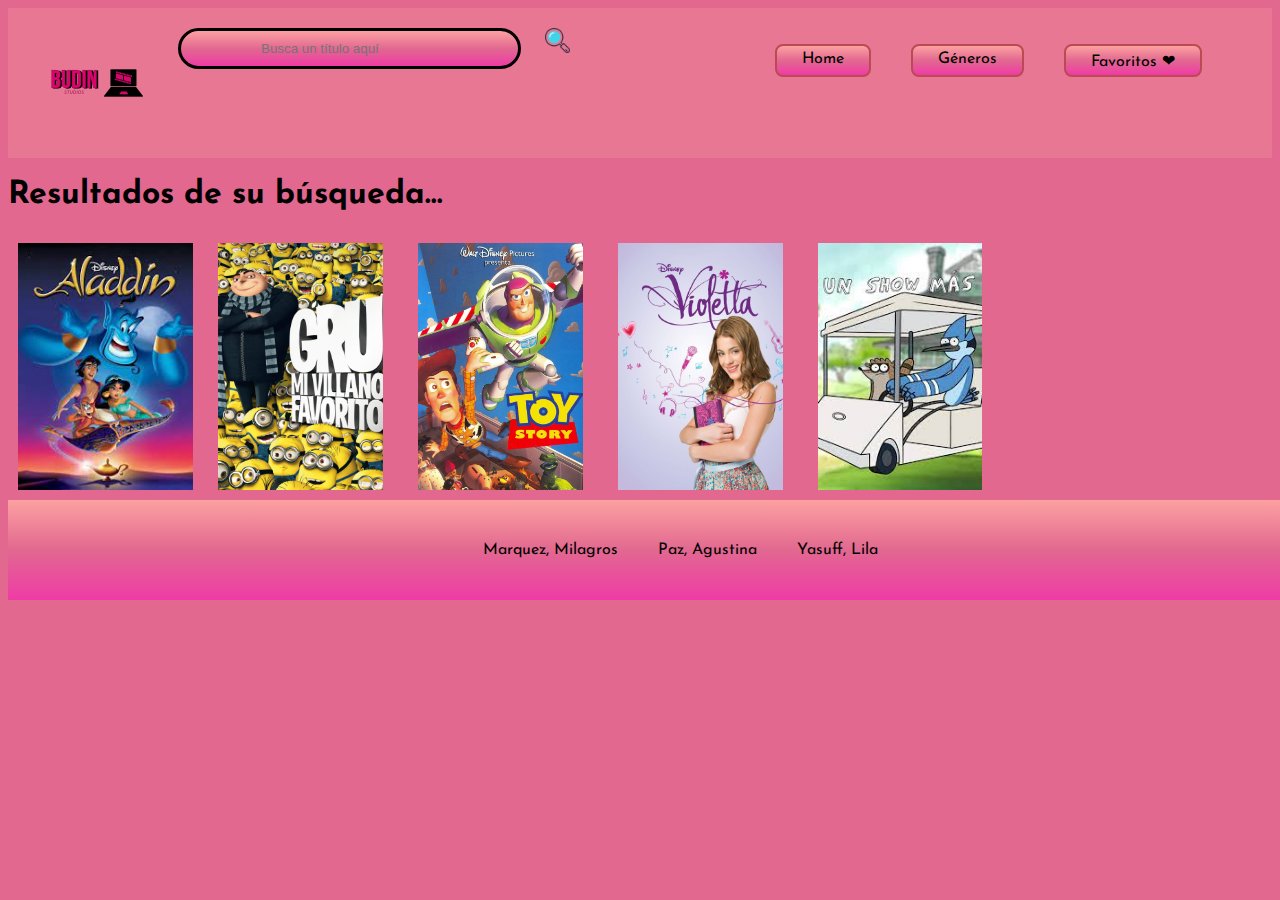
==== busqueda.html @ c39a6310 "Cambios en el html de busqueda" ====
<!DOCTYPE html>
<html lang="en">
<head>
    <meta charset="UTF-8">
    <meta name="viewport" content="width=device-width, initial-scale=1.0">
    <link rel="stylesheet" href="./css/style.css">
    <title>Favoritos</title>
    <link href="https://fonts.googleapis.com/css2?family=Great+Vibes&family=Open+Sans&family=Patrick+Hand&family=Raleway:wght@400;700&family=Work+Sans&display=swap" rel="stylesheet">
    <link href="https://fonts.googleapis.com/css2?family=Bricolage+Grotesque:opsz,wght@10..48,500&family=Josefin+Sans&family=Kalam&family=Open+Sans&family=Raleway:wght@700&family=Roboto:wght@100&family=Work+Sans&display=swap" rel="stylesheet">
    <link href="https://fonts.googleapis.com/css2?family=Anonymous+Pro&family=Bricolage+Grotesque:opsz,wght@10..48,500&family=Italianno&family=Josefin+Sans&family=Kalam&family=Loved+by+the+King&family=Nanum+Brush+Script&family=Nova+Mono&family=Open+Sans&family=Raleway:wght@700&family=Roboto:wght@100&family=Work+Sans&display=swap" rel="stylesheet">
</head>
<body>

<header>  
    <section class="logo">
        <a href="./index1.html"> <img class="logo" src="./img/logo budin.png" alt="logo"></a>
    </section>
    <section class="búsqueda">
        <form action="./busqueda.html">
        <input type="search" name="búsqueda" id="busqueda" placeholder="Busca un título aquí"> <img class="lupa" src="./img/loupe_78956.png" alt="lupa">
        </form>
    </section>
<nav>
    <ul class="navbar">
        <li class="item-header"><a href="./index1.html">Home</a></li>
        <li class="item-header"><a href="./generoS.html">Géneros</a></li>
        <li class="item-header"><a href="./favoritos.html">Favoritos ❤</a></li>
    </ul>
</nav>
    
</header>

<main class="favoritos">

    <h1>Resultados de su búsqueda...</h1>
     <section class="pelisf">
        <div class="pelis">
            <a class="ima" href="./peliculas.html"><img src="./img/aladdin.jfif" alt="Aladdin"></a>
            <a class="ima" href="./peliculas.html"><img src="./img/mivillano.jfif" alt="Mi villano favorito"></a>
            <a class="ima" href="./peliculas.html"><img  src="./img/toystory.jfif" alt="Toy Story"></a>
            <a class="ima" href="./series.html"><img  src="./img/violetta.jfif" alt="Violetta"></a>
            <a class="ima" href="./series.html"><img  src="./img/unshowmas.jfif" alt="Un Show Más"></a>



        </div>
        </section>
        
       
    
    </main>

<footer >
    <ul class="nombres">
      <li class="nombre1">Marquez, Milagros</li>
      <li class="nombre1">Paz, Agustina</li>
      <li class="nombre1">Yasuff, Lila</li>
    </ul>  
  </footer>
  </body>
  </html>
---- css/style.css ----
/**GENERAL**/
h1 {
    font-family: 'Josefin Sans', sans-serif;
}

li {
    font-family: 'Josefin Sans', sans-serif;
}

p{
    font-family: 'Josefin Sans', sans-serif;
    background-color: rgba(148, 139, 139, 0);
    text-align: justify;
    line-height: 25px;
    background-color: rgba(231, 147, 190, 0.244);
}
body{
    background-color: rgb(226 104 144);
    
     }


.añadirfav{
    background: linear-gradient(rgb(255, 253, 253), rgb(235, 235, 235), rgb(245, 245, 245));
    padding: 5px 25px;
    border-radius: 8px;
}
h2  {
    font-family: 'Josefin Sans', sans-serif;
}

.añadirfav:hover {
transform: scale(1.2);
}


/* Footer*/
.nombres {
    background: linear-gradient(rgb(252, 161, 161), rgb(226, 104, 144), rgb(239, 59, 166));
    display: flex;
    font-family: 'Raleway', sans-serif;
    margin: 0px;
    height: 100px;
    justify-content: center;
    width: 100%;
}
.nombre1 {
    display: flex;
    margin: 20px;
    align-items: center;
}

/** HEADER**/

header {
    background: rgb(252 161 161 / 26%);
    display: flex;
    flex-direction: row;
    justify-content: center;
    font-family: "Burbank Small", Arial, Helvetica, sans-serif;
    
}

.navbar {
    list-style-type: none;
    display: flex;
    flex-direction: row;
}

nav {
    width: 100%;
}
.item-header {
    margin: 20px; 
    background: linear-gradient(rgb(252, 161, 161), rgb(226, 104, 144), rgb(239, 59, 166));
    border: 2px solid rgb(187, 74, 83);
    padding: 5px 25px;
    border-radius: 8px;
    font-family: 'Josefin Sans', sans-serif;
    text-align: center;
}

.item-header:hover{
    transform: scale(1.6);
}

a {
    text-decoration: none;
    color: rgb(0, 0, 0);
}
.logo {
   width: 150px;
   height: 150px;
 
}
.búsqueda {
    width: 100%;
}

input {
    margin: 20px; 
    background: linear-gradient(rgb(252, 161, 161), rgb(226, 104, 144), rgb(239, 59, 166));
    border: 3px solid rgb(0, 0, 0);
    padding: 10px 80px;
    border-radius: 90px;
}


.lupa {
    width: 25px;
}

/**ESTO ES INDEX HTML**/


.pelis {
    display: flex; 
}

.ima {
 justify-self: center;
}

.ima:hover {
    transform: scale(1.3);   
}
.pelis {
    display: flex;
    height: 267px;
 }
 .serie {
display: flex;
height: 267px;
 }
 .popu {
display: flex;
height: 267px;
     }
 .ima {
display: flex;
width: 180px;
margin: 10px;
 }

/**ESTO ES PELICULAS HTML**/
.listadepeliculas {
    display: flex;
    flex-direction: column;

}
.aladdin {
background-image: url(../img/aladdin.jfif);
height: 300px;
width: 200px;
background-size: cover;
background-position: 100% 100%;
display: flex;
margin-top: 10px;


}
.listaladdin {
list-style-type: none;
display: flex;
flex-direction: column;
justify-content: space-evenly;
}

.trailer{
    display: flex;
    flex-direction: row;
    margin-left: 250px;
    margin-top: 100px;
}
/**ESTO ES SERIES HTML**/
.listadeseries {
    display: flex;
    flex-direction: column;

}
.floricienta {
background-image: url(../img/floricienta.jfif);
height: 300px;
width: 200px;
background-size: cover;
background-position: 100% 100%;
display: flex;
margin-top: 10px;
}
.listaflor {
list-style-type: none;
display: flex;
flex-direction: column;
justify-content: space-evenly;
}
.papa {
    display: flex;
}
.parrafo {
    display: flex;
    width: 500px;
}
.floritrailer{
    display: flex;
    flex-direction: row;
    margin-left: 250px;
    margin-top: 100px;
}
/*ESTO ES FAVORITOS HTML**/



/**Esto es generO**/
.g{
    display: flex;
    height: 267px;
    margin: 10px;
    width: 180px;
}
.foto{
    display: flex;
}


/**Esto es generoSS**/
.tipos{
    color: black;
    font-size: medium;
}
.listgen{
    list-style: none;
    margin: 20px; 
    background: linear-gradient(rgb(255, 253, 253), rgb(235, 235, 235), rgb(245, 245, 245));
    border: 2px solid rgb(228, 228, 228);
    padding: 2px 25px;
    border-radius: 8px;
    font-family: 'Josefin Sans', sans-serif;
    text-align: center;
    width: 150px;
}

.listgen:hover{
    transform: scale(1.6);
}

/**MEDIA**/
@media(max-width:420px){


/**HEADER**/
header {
flex-wrap: wrap;
display: flex;
justify-content: center;
}

ul.navbar { 
    margin: 0px;
    padding: 0px; 
}

.item-header {
    align-items: center; 
    margin: 9px;
}

form {
display: flex;
justify-content: center;
flex-direction: row;
}

.lupa{
    width: 40px;
    height: 40px;
}
.logo{
    width: 150px;
    height: 150px;
}

/**FOOTER**/
footer {
    flex-wrap: wrap;
    display: flex;
}

h1{
    font-size: medium;
}

.nombre1{
    font-size: medium;
}

/** MAIN **/
.pelis{ 
    display:flex;
    flex-direction: column;
    justify-content: center;
    align-items: center;
}
.ima{
    height: 80%;
    width: 80%;
}
.serie{
    display:flex;
    flex-direction: column;
    justify-content: center;
    align-items: center;
}
.popu{
    display:flex;
    flex-direction: column;
    justify-content: center;
    align-items: center;
}
/**Media Pelicula**/
.listaladdin{
    display: flex;
    flex-direction: column;
}
.papa{
    display: flex;
    flex-direction: column;
}
.trailer{
    margin-left: 0px;
}
/**Media Serie**/
.floritrailer{
    margin-left: 0px;
}
.listaflor{
    margin-left: 0px;
}


.pelis{
    display:flex;   
    flex-direction: row;
}
.serie{
    display:flex;   
    flex-direction: row;
}
}
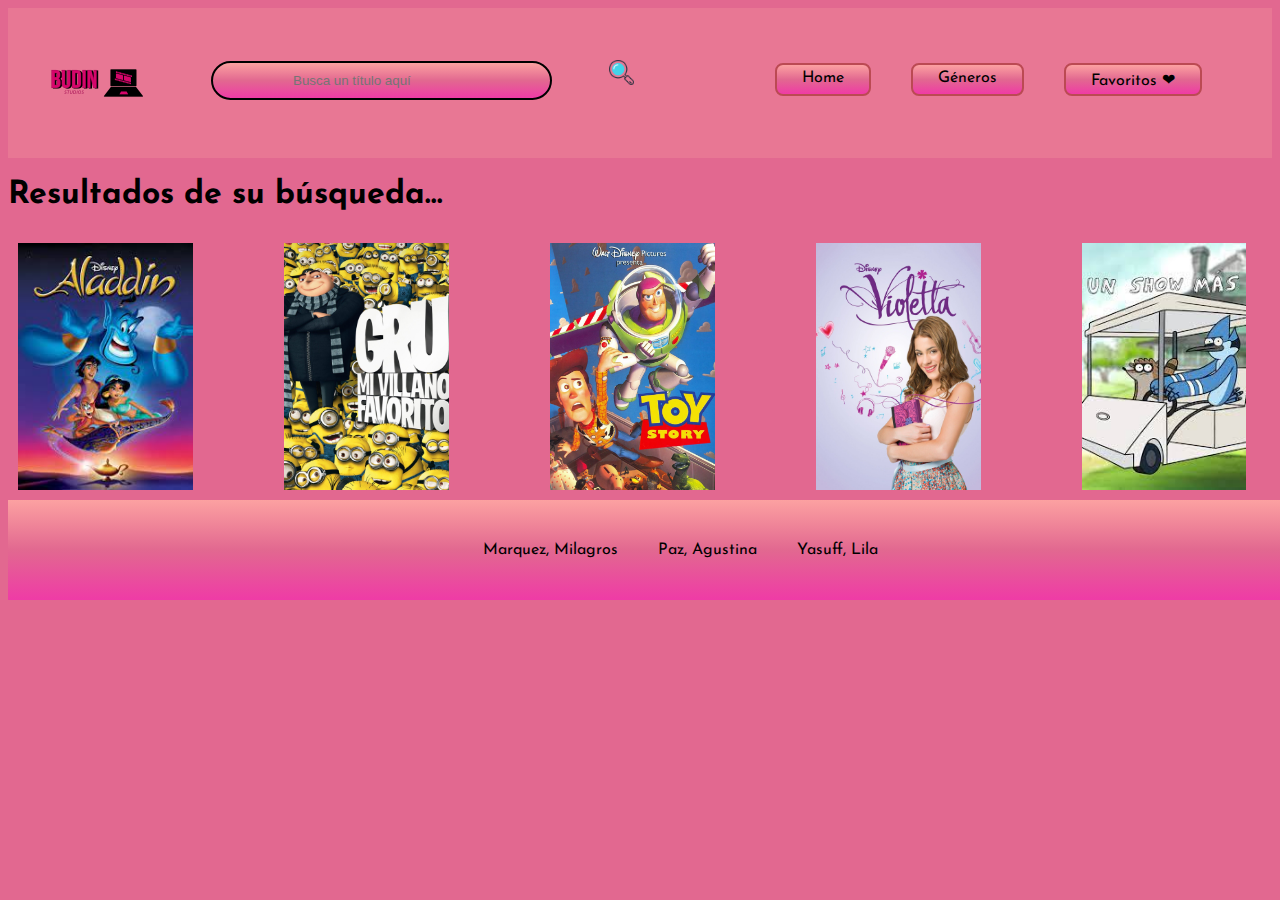
==== commit 19bd4661: "Subo cambios en el js de series" ====
--- a/busqueda.html
+++ b/busqueda.html
@@ -57,5 +57,7 @@
       <li class="nombre1">Yasuff, Lila</li>
     </ul>  
   </footer>
+
+  <script src="../pi-grupo5--haybudin/js/busqueda.js"></script>
   </body>
   </html>
--- a/css/style.css
+++ b/css/style.css
@@ -66,6 +66,7 @@
     list-style-type: none;
     display: flex;
     flex-direction: row;
+    margin-top: 35px;
 }
 
 nav {
@@ -99,9 +100,9 @@
 }
 
 input {
-    margin: 20px; 
+    margin: 53px; 
     background: linear-gradient(rgb(252, 161, 161), rgb(226, 104, 144), rgb(239, 59, 166));
-    border: 3px solid rgb(0, 0, 0);
+    border: 2.5px solid rgb(0, 0, 0);
     padding: 10px 80px;
     border-radius: 90px;
 }
@@ -128,6 +129,7 @@
 .pelis {
     display: flex;
     height: 267px;
+    justify-content: space-between;
  }
  .serie {
 display: flex;
@@ -137,7 +139,7 @@
 display: flex;
 height: 267px;
      }
- .ima {
+a.ima {
 display: flex;
 width: 180px;
 margin: 10px;
@@ -180,7 +182,6 @@
 
 }
 .floricienta {
-background-image: url(../img/floricienta.jfif);
 height: 300px;
 width: 200px;
 background-size: cover;
@@ -209,7 +210,14 @@
 }
 /*ESTO ES FAVORITOS HTML**/
 
-
+.pelisfavoritos {
+    display: flex;
+    height: 267px;
+ }
+ .seriefavoritos {
+display: flex;
+height: 267px;
+ }
 
 /**Esto es generO**/
 .g{
@@ -244,11 +252,13 @@
     transform: scale(1.6);
 }
 
+
+
 /**MEDIA**/
 @media(max-width:420px){
 
 
-/**HEADER**/
+/**HEADER MEDIA**/
 header {
 flex-wrap: wrap;
 display: flex;
@@ -265,6 +275,10 @@
     margin: 9px;
 }
 
+input {
+   width: 70%;
+}
+
 form {
 display: flex;
 justify-content: center;
@@ -276,11 +290,11 @@
     height: 40px;
 }
 .logo{
-    width: 150px;
-    height: 150px;
-}
-
-/**FOOTER**/
+    width: 220px;
+    height: 220px;
+}
+
+/**FOOTER MEDIA**/
 footer {
     flex-wrap: wrap;
     display: flex;
@@ -294,30 +308,36 @@
     font-size: medium;
 }
 
-/** MAIN **/
-.pelis{ 
-    display:flex;
-    flex-direction: column;
-    justify-content: center;
-    align-items: center;
-}
-.ima{
-    height: 80%;
-    width: 80%;
-}
-.serie{
-    display:flex;
-    flex-direction: column;
-    justify-content: center;
-    align-items: center;
-}
-.popu{
-    display:flex;
-    flex-direction: column;
-    justify-content: center;
-    align-items: center;
-}
-/**Media Pelicula**/
+.nombres {
+    padding: 0px;
+}
+/** MAIN INDEX **/
+
+.mainindex {
+    display: flex;
+    justify-content: center;
+    align-items: center;
+    flex-direction: column;
+}
+.indexpelis {
+    display: flex;
+    justify-content: center;
+    align-items: center;
+    flex-direction: column;
+}
+
+.pelis {
+    display: flex;
+    justify-content: center;
+    align-items: center;
+    flex-direction: column;
+    height: fit-content;
+}
+.pelis img {
+    width: 100%;
+}
+
+/**MEDIA PELÍCULA**/
 .listaladdin{
     display: flex;
     flex-direction: column;
@@ -329,7 +349,7 @@
 .trailer{
     margin-left: 0px;
 }
-/**Media Serie**/
+/**MEDIA SERIE**/
 .floritrailer{
     margin-left: 0px;
 }
@@ -337,13 +357,21 @@
     margin-left: 0px;
 }
 
-
-.pelis{
+.pelisfavoritos{
     display:flex;   
     flex-direction: row;
 }
-.serie{
+.seriefavoritos{
     display:flex;   
     flex-direction: row;
 }
+
+/**GENEROS MEDIA**/
+.ul-listgen {
+    padding: 0px;
+    display: flex;
+    justify-content: center;
+    align-items: center;
+    flex-direction: column;
+}
 }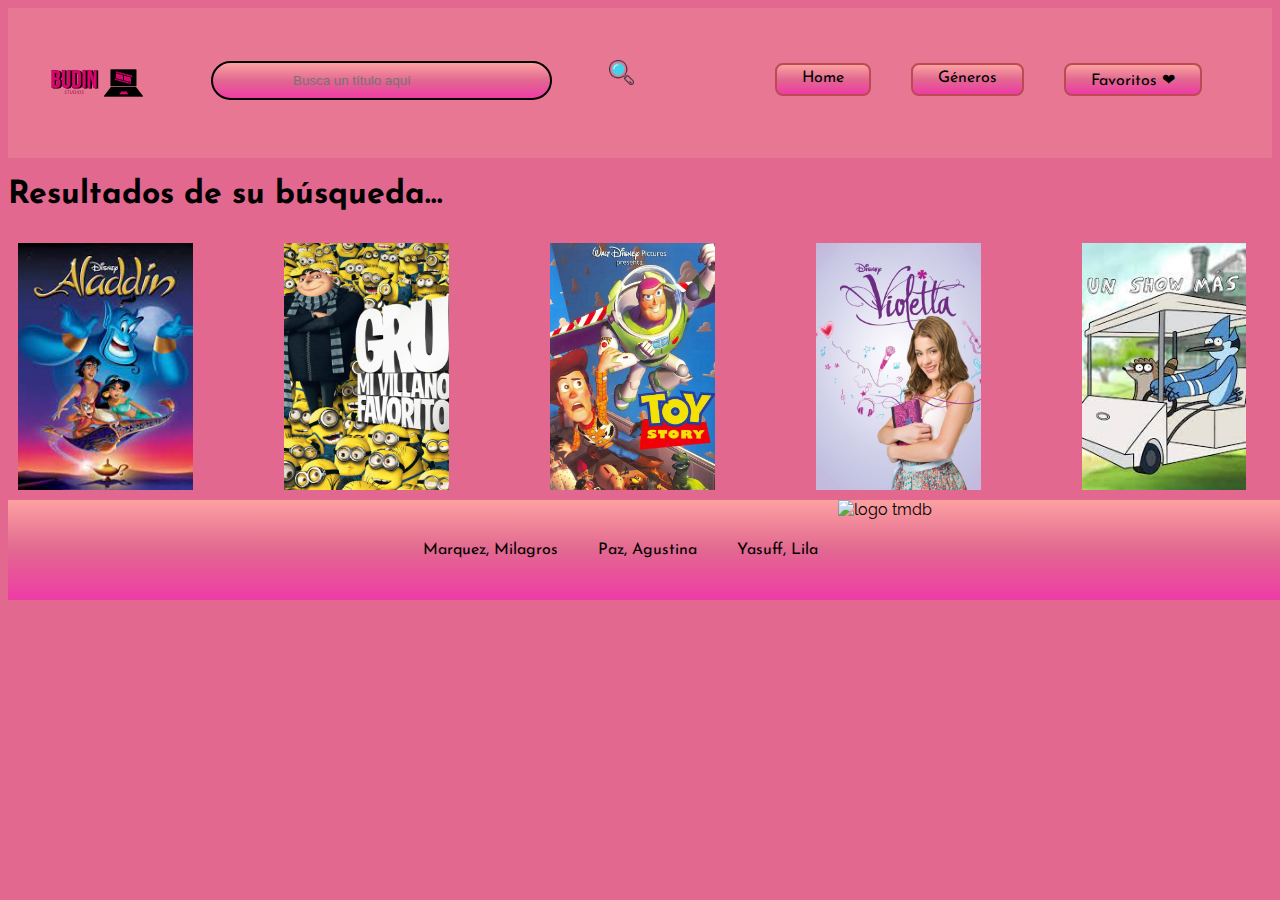
==== commit fa719e9b: "peliculas,agregue el logo en todos,empece busqueda" ====
--- a/busqueda.html
+++ b/busqueda.html
@@ -17,7 +17,7 @@
     </section>
     <section class="búsqueda">
         <form action="./busqueda.html">
-        <input type="search" name="búsqueda" id="busqueda" placeholder="Busca un título aquí"> <img class="lupa" src="./img/loupe_78956.png" alt="lupa">
+        <input type="search" name="busqueda" id="busqueda" placeholder="Busca un título aquí"> <img class="lupa" src="./img/loupe_78956.png" alt="lupa">
         </form>
     </section>
 <nav>
@@ -33,7 +33,7 @@
 <main class="favoritos">
 
     <h1>Resultados de su búsqueda...</h1>
-     <section class="pelisf">
+     <section id="resulta" class="pelisf">
         <div class="pelis">
             <a class="ima" href="./peliculas.html"><img src="./img/aladdin.jfif" alt="Aladdin"></a>
             <a class="ima" href="./peliculas.html"><img src="./img/mivillano.jfif" alt="Mi villano favorito"></a>
@@ -55,6 +55,7 @@
       <li class="nombre1">Marquez, Milagros</li>
       <li class="nombre1">Paz, Agustina</li>
       <li class="nombre1">Yasuff, Lila</li>
+      <img  class = "tmdb"   src="https://www.themoviedb.org/assets/2/v4/logos/v2/blue_short-8e7b30f73a4020692ccca9c88bafe5dcb6f8a62a4c6bc55cd9ba82bb2cd95f6c.svg" alt="logo tmdb">
     </ul>  
   </footer>
 
--- a/css/style.css
+++ b/css/style.css
@@ -16,9 +16,8 @@
     background-color: rgba(231, 147, 190, 0.244);
 }
 body{
-    background-color: rgb(226 104 144);
-    
-     }
+    background-color: rgb(226 104 144);    
+}
 
 
 .añadirfav{
@@ -33,6 +32,11 @@
 .añadirfav:hover {
 transform: scale(1.2);
 }
+.tyf{
+    list-style: none;
+
+}
+
 
 
 /* Footer*/
@@ -50,6 +54,11 @@
     margin: 20px;
     align-items: center;
 }
+.tmdb{
+    width: 120px;
+    
+}
+
 
 /** HEADER**/
 
@@ -119,9 +128,7 @@
     display: flex; 
 }
 
-.ima {
- justify-self: center;
-}
+
 
 .ima:hover {
     transform: scale(1.3);   
@@ -144,6 +151,7 @@
 width: 180px;
 margin: 10px;
  }
+
 
 /**ESTO ES PELICULAS HTML**/
 .listadepeliculas {
@@ -208,6 +216,9 @@
     margin-left: 250px;
     margin-top: 100px;
 }
+
+
+
 /*ESTO ES FAVORITOS HTML**/
 
 .pelisfavoritos {
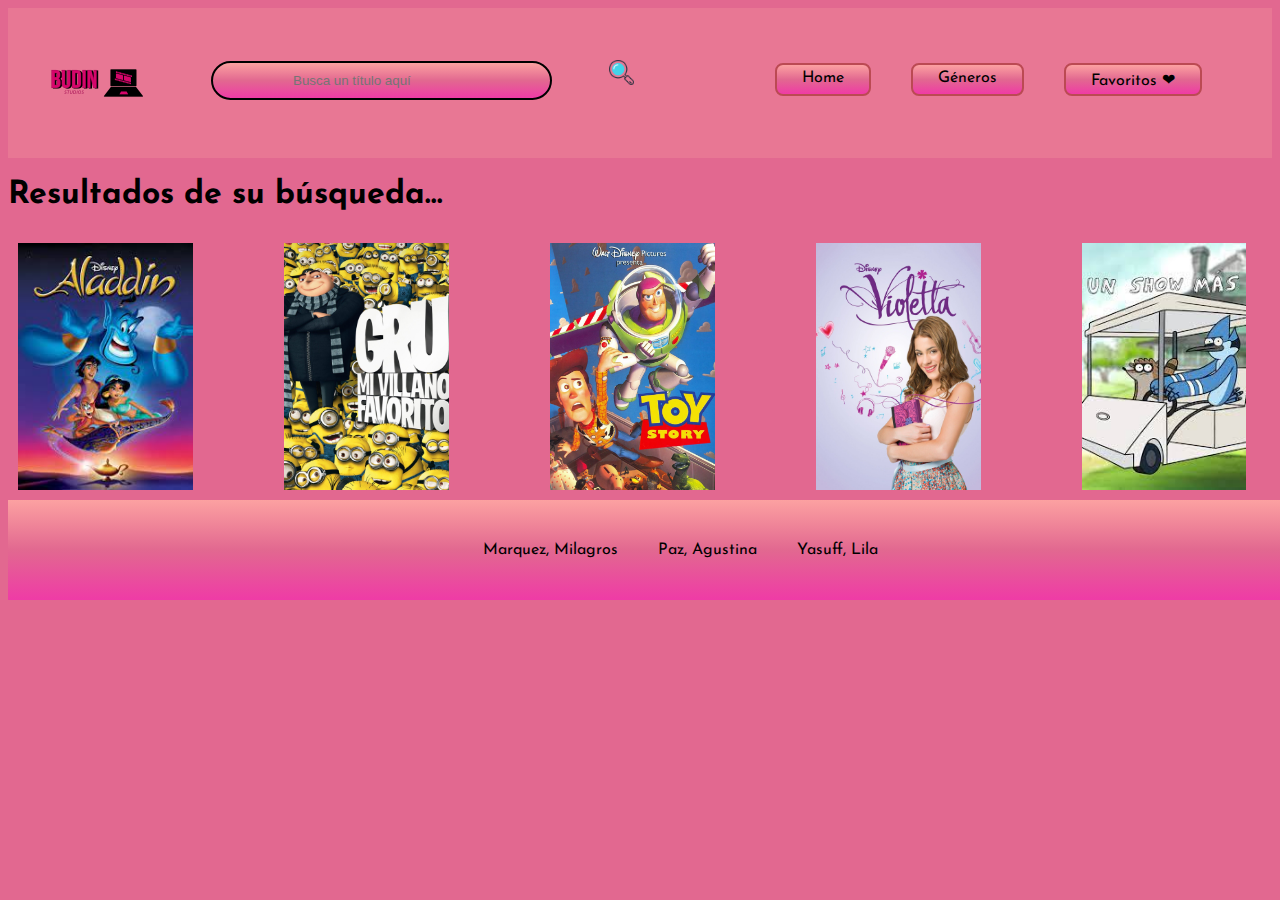
==== commit 08577157: "agrego cambios en html y js" ====
--- a/busqueda.html
+++ b/busqueda.html
@@ -17,7 +17,7 @@
     </section>
     <section class="búsqueda">
         <form action="./busqueda.html">
-        <input type="search" name="busqueda" id="busqueda" placeholder="Busca un título aquí"> <img class="lupa" src="./img/loupe_78956.png" alt="lupa">
+        <input type="search" name="búsqueda" id="busqueda" placeholder="Busca un título aquí"> <img class="lupa" src="./img/loupe_78956.png" alt="lupa">
         </form>
     </section>
 <nav>
@@ -33,7 +33,7 @@
 <main class="favoritos">
 
     <h1>Resultados de su búsqueda...</h1>
-     <section id="resulta" class="pelisf">
+     <section  class="pelisf">
         <div class="pelis">
             <a class="ima" href="./peliculas.html"><img src="./img/aladdin.jfif" alt="Aladdin"></a>
             <a class="ima" href="./peliculas.html"><img src="./img/mivillano.jfif" alt="Mi villano favorito"></a>
@@ -55,7 +55,6 @@
       <li class="nombre1">Marquez, Milagros</li>
       <li class="nombre1">Paz, Agustina</li>
       <li class="nombre1">Yasuff, Lila</li>
-      <img  class = "tmdb"   src="https://www.themoviedb.org/assets/2/v4/logos/v2/blue_short-8e7b30f73a4020692ccca9c88bafe5dcb6f8a62a4c6bc55cd9ba82bb2cd95f6c.svg" alt="logo tmdb">
     </ul>  
   </footer>
 
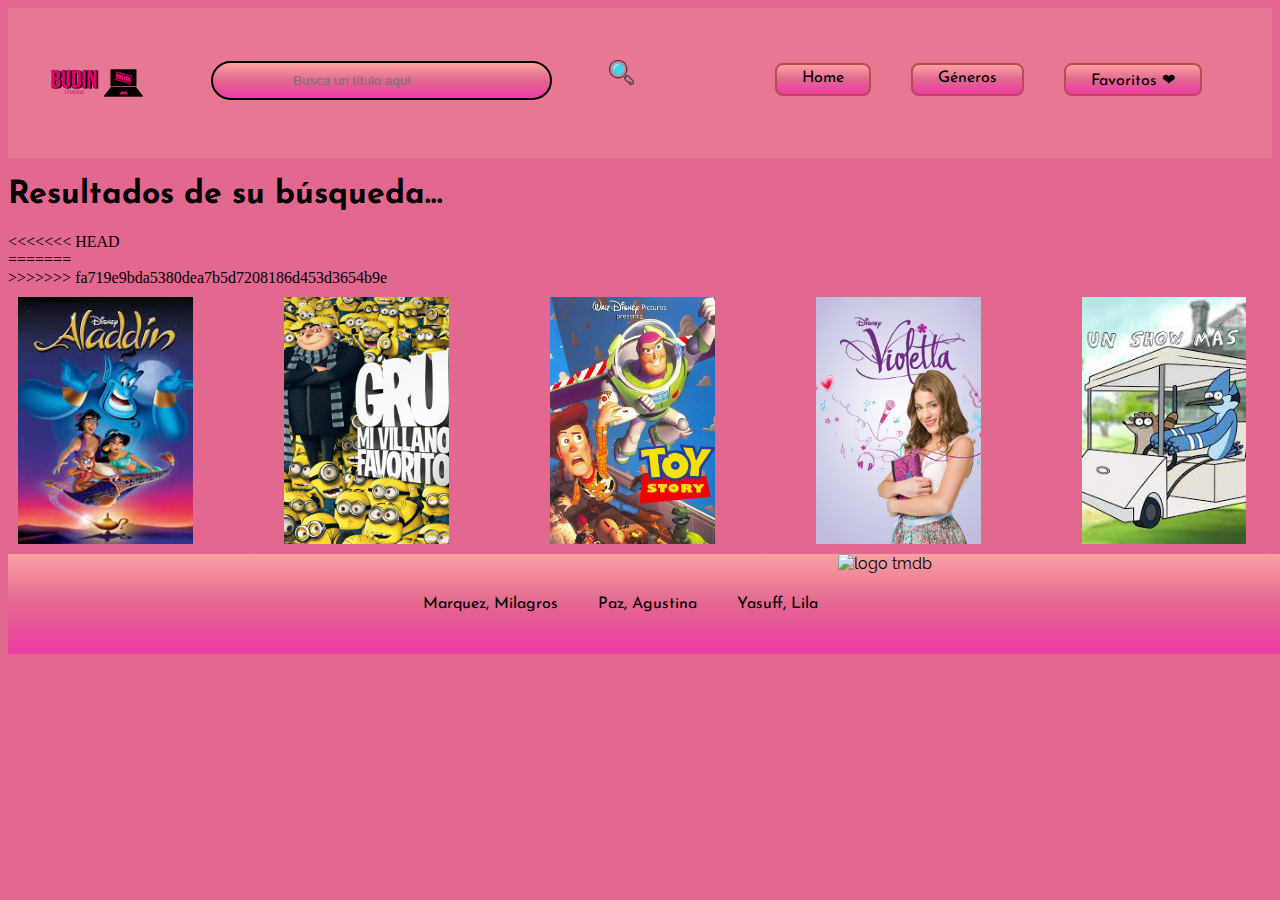
==== commit 77ee7344: "detalles" ====
--- a/busqueda.html
+++ b/busqueda.html
@@ -17,7 +17,7 @@
     </section>
     <section class="búsqueda">
         <form action="./busqueda.html">
-        <input type="search" name="búsqueda" id="busqueda" placeholder="Busca un título aquí"> <img class="lupa" src="./img/loupe_78956.png" alt="lupa">
+        <input type="search" name="busqueda" id="busqueda" placeholder="Busca un título aquí"> <img class="lupa" src="./img/loupe_78956.png" alt="lupa">
         </form>
     </section>
 <nav>
@@ -33,7 +33,11 @@
 <main class="favoritos">
 
     <h1>Resultados de su búsqueda...</h1>
+<<<<<<< HEAD
      <section  class="pelisf">
+=======
+     <section id="resulta" class="pelisf">
+>>>>>>> fa719e9bda5380dea7b5d7208186d453d3654b9e
         <div class="pelis">
             <a class="ima" href="./peliculas.html"><img src="./img/aladdin.jfif" alt="Aladdin"></a>
             <a class="ima" href="./peliculas.html"><img src="./img/mivillano.jfif" alt="Mi villano favorito"></a>
@@ -55,6 +59,7 @@
       <li class="nombre1">Marquez, Milagros</li>
       <li class="nombre1">Paz, Agustina</li>
       <li class="nombre1">Yasuff, Lila</li>
+      <img  class = "tmdb"   src="https://www.themoviedb.org/assets/2/v4/logos/v2/blue_short-8e7b30f73a4020692ccca9c88bafe5dcb6f8a62a4c6bc55cd9ba82bb2cd95f6c.svg" alt="logo tmdb">
     </ul>  
   </footer>
 
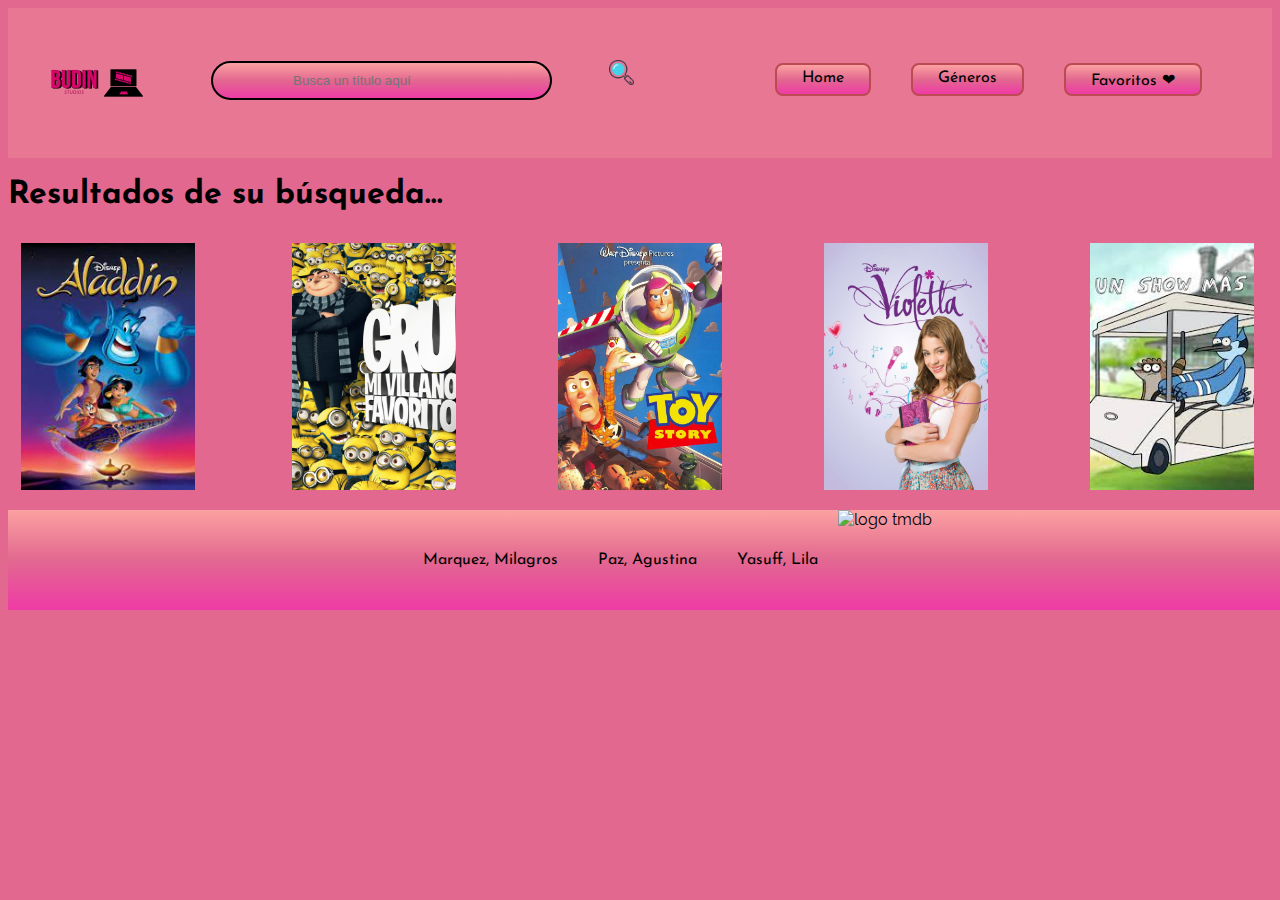
==== commit b8a7de0a: "cambios en html y js" ====
--- a/busqueda.html
+++ b/busqueda.html
@@ -13,7 +13,7 @@
 
 <header>  
     <section class="logo">
-        <a href="./index1.html"> <img class="logo" src="./img/logo budin.png" alt="logo"></a>
+        <a href="./index.html"> <img class="logo" src="./img/logo budin.png" alt="logo"></a>
     </section>
     <section class="búsqueda">
         <form action="./busqueda.html">
@@ -22,7 +22,7 @@
     </section>
 <nav>
     <ul class="navbar">
-        <li class="item-header"><a href="./index1.html">Home</a></li>
+        <li class="item-header"><a href="./index.html">Home</a></li>
         <li class="item-header"><a href="./generoS.html">Géneros</a></li>
         <li class="item-header"><a href="./favoritos.html">Favoritos ❤</a></li>
     </ul>
@@ -33,11 +33,8 @@
 <main class="favoritos">
 
     <h1>Resultados de su búsqueda...</h1>
-<<<<<<< HEAD
      <section  class="pelisf">
-=======
      <section id="resulta" class="pelisf">
->>>>>>> fa719e9bda5380dea7b5d7208186d453d3654b9e
         <div class="pelis">
             <a class="ima" href="./peliculas.html"><img src="./img/aladdin.jfif" alt="Aladdin"></a>
             <a class="ima" href="./peliculas.html"><img src="./img/mivillano.jfif" alt="Mi villano favorito"></a>
--- a/css/style.css
+++ b/css/style.css
@@ -44,7 +44,7 @@
     background: linear-gradient(rgb(252, 161, 161), rgb(226, 104, 144), rgb(239, 59, 166));
     display: flex;
     font-family: 'Raleway', sans-serif;
-    margin: 0px;
+    margin-top: 10px;
     height: 100px;
     justify-content: center;
     width: 100%;
@@ -128,10 +128,20 @@
     display: flex; 
 }
 
-
-
 .ima:hover {
     transform: scale(1.3);   
+}
+
+.articlePost{
+    display: flex;
+    flex-direction: column;
+    align-items: center;
+    justify-content: center;
+    width: 20%;
+}
+
+.articlePost img{
+    width: 150px;
 }
 .pelis {
     display: flex;
@@ -150,6 +160,7 @@
 display: flex;
 width: 180px;
 margin: 10px;
+justify-content: center;
  }
 
 
@@ -177,12 +188,6 @@
 justify-content: space-evenly;
 }
 
-.trailer{
-    display: flex;
-    flex-direction: row;
-    margin-left: 250px;
-    margin-top: 100px;
-}
 /**ESTO ES SERIES HTML**/
 .listadeseries {
     display: flex;
@@ -210,13 +215,6 @@
     display: flex;
     width: 500px;
 }
-.floritrailer{
-    display: flex;
-    flex-direction: row;
-    margin-left: 250px;
-    margin-top: 100px;
-}
-
 
 
 /*ESTO ES FAVORITOS HTML**/
@@ -263,6 +261,11 @@
     transform: scale(1.6);
 }
 
+.imgRecom{
+    width: 300px;
+    height: 400px;
+    margin: 10px;
+}
 
 
 /**MEDIA**/
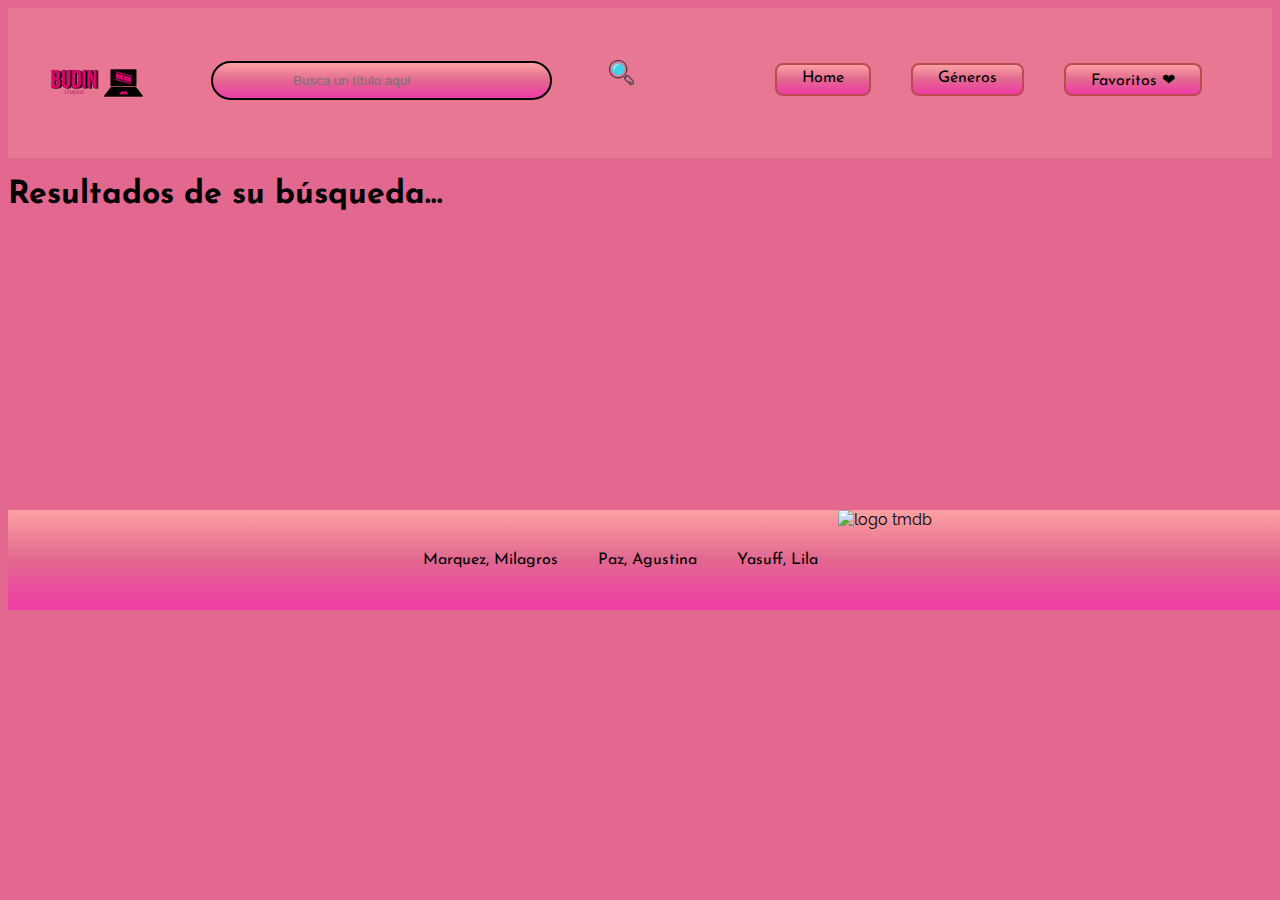
==== commit 20561a9c: "busqueda" ====
--- a/busqueda.html
+++ b/busqueda.html
@@ -34,14 +34,8 @@
 
     <h1>Resultados de su búsqueda...</h1>
      <section  class="pelisf">
-     <section id="resulta" class="pelisf">
+     <section  class="pelisf">
         <div class="pelis">
-            <a class="ima" href="./peliculas.html"><img src="./img/aladdin.jfif" alt="Aladdin"></a>
-            <a class="ima" href="./peliculas.html"><img src="./img/mivillano.jfif" alt="Mi villano favorito"></a>
-            <a class="ima" href="./peliculas.html"><img  src="./img/toystory.jfif" alt="Toy Story"></a>
-            <a class="ima" href="./series.html"><img  src="./img/violetta.jfif" alt="Violetta"></a>
-            <a class="ima" href="./series.html"><img  src="./img/unshowmas.jfif" alt="Un Show Más"></a>
-
 
 
         </div>
